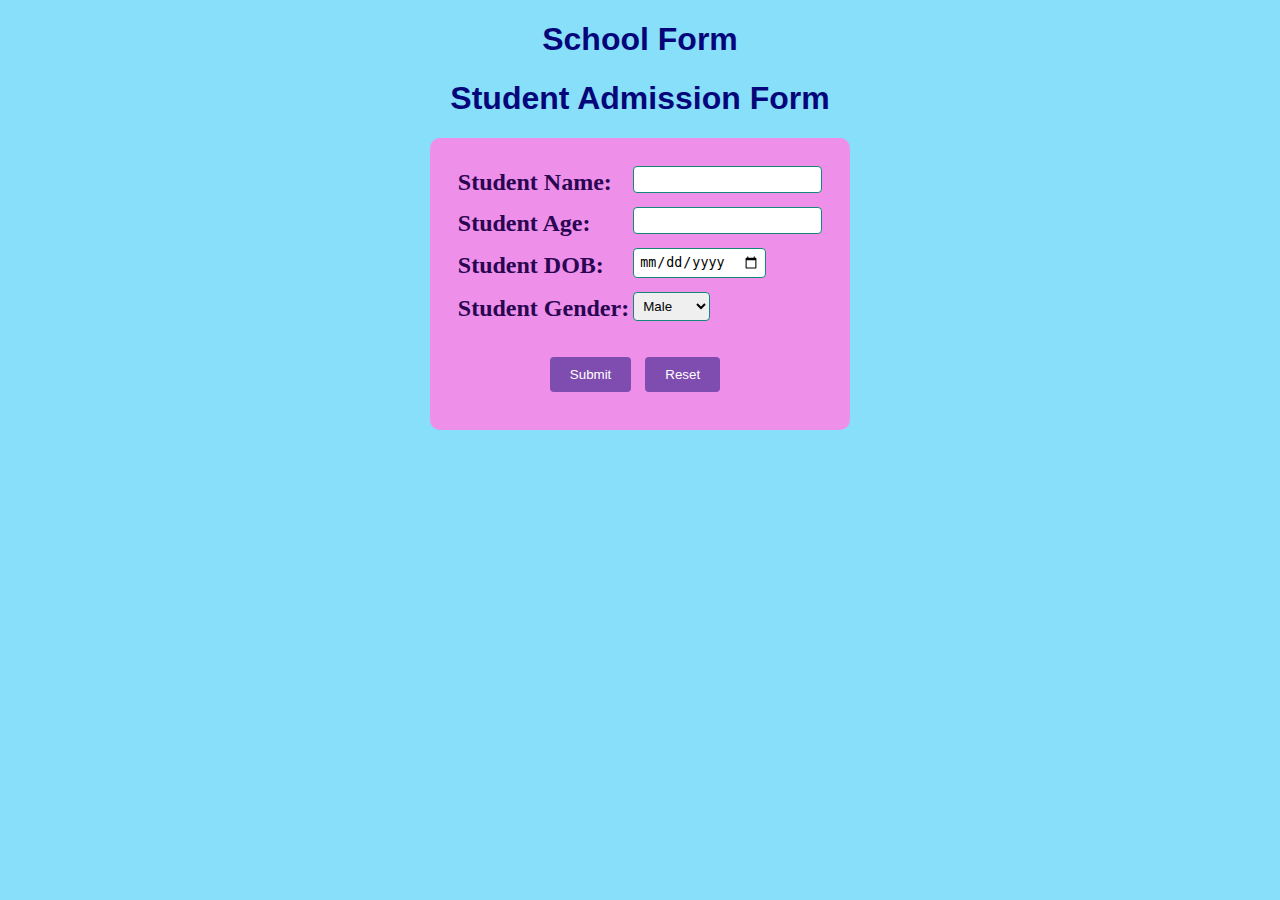
==== index form new.html @ 57287379 "Initial Commit" ====
<!DOCTYPE html>
<html>
<h1>School Form</h1>
<style>
    h1 {
        text-align: center;
        color: #040679;
        font-family: 'Broadway', sans-serif;
        font-weight: bold;
    }

    body {
        margin: 20px;
        background-color: rgb(135, 223, 250);
    }

    .studentForm {
        background-color: rgb(238, 144, 233);
        padding: 25px;
        border-radius: 10px;
        box-shadow: 5px;
        width: fit-content;
        margin: 0 auto;
    }

    .studentForm label {
        display: block;
        margin-bottom: 5px;
    }

    .studentForm .inpLabel {
        font-weight: bold;
        font-size: x-large;
        color: #290552;
    }

    .studentForm input,
    .studentForm select {
        width: auto;
        padding: 5px;
        margin-bottom: 10px;
        border: 1px solid #148878;
        border-radius: 4px;
    }

    .studentForm input[type="submit"],
    .studentForm input[type="reset"] {
        width: auto;
        background-color: #7f4caf;
        color: rgb(255, 255, 255);
        border: none;
        cursor: pointer;
        padding: 10px 20px;
        margin-right: 10px;
    }

    .studentForm input[type="submit"]:hover,
    .studentForm input[type="reset"]:hover {
        background-color: #588f3f;
    }

    .studentTable {
        margin: 0 auto;
    }
</style>
<script>
    function confirmReset() {
      return confirm("Are you sure you want to reset the form?");
    }
    function confirmSubmit() {
      return confirm("Are you sure you want to submit the form?");
    }
  </script>
</head>

<body>
    <h1>Student Admission Form</h1>
    <div class="studentForm">
        <form action="#">
            <table class="studentTable">
                <tr>
                    <td>
                        <label for="sname" class="inpLabel">Student Name:</label>
                    </td>
                    <td>
                        <input type="text" id="sname" name="sname" value="">
                    </td>
                </tr>
                <tr>
                    <td>
                        <label for="sage" class="inpLabel">Student Age:</label>
                    </td>
                    <td>
                        <input type="number" id="sage" name="sage" value="">
                    </td>
                </tr>
                <tr>
                    <td>
                        <label for="sdob" class="inpLabel">Student DOB:</label>
                    </td>
                    <td>
                        <input type="date" id="sdob" name="sdob" value="">
                    </td>
                </tr>
                <tr>
                    <td>
                        <label for="sgender" class="inpLabel">Student Gender:</label>
                    </td>
                    <td>
                        <select id="sgender" name="sgender">
                            <option value="male">Male</option>
                            <option value="female">Female</option>
                            <option value="other">Other</option>
                        </select>
                    </td>
                </tr>
                <tr>
                    <td colspan="2">
                        <br />
                    </td>
                </tr>
                <tr>
                    <th colspan="2">
                        <input type="submit" value="Submit" onclick="return confirmSubmit();">
                        <input type="reset" value="Reset" onclick="return confirmReset();">
                    </th>
                </tr>
            </table>
        </form>
    </div>
</body>

</html>
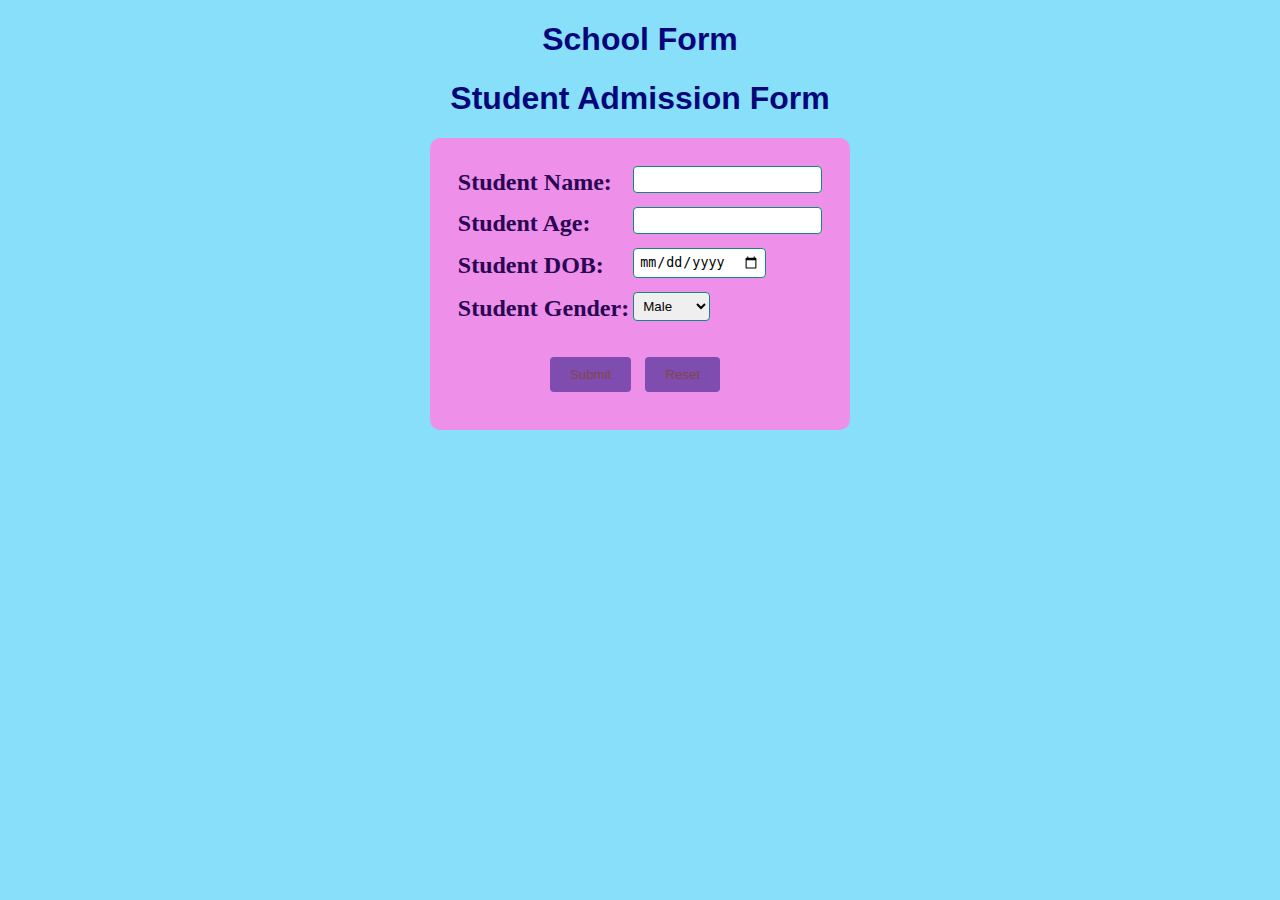
==== commit d433d7e1: "modified file" ====
--- a/index form new.html
+++ b/index form new.html
@@ -47,7 +47,7 @@
     .studentForm input[type="reset"] {
         width: auto;
         background-color: #7f4caf;
-        color: rgb(255, 255, 255);
+        color: rgb(124, 73, 73);
         border: none;
         cursor: pointer;
         padding: 10px 20px;
